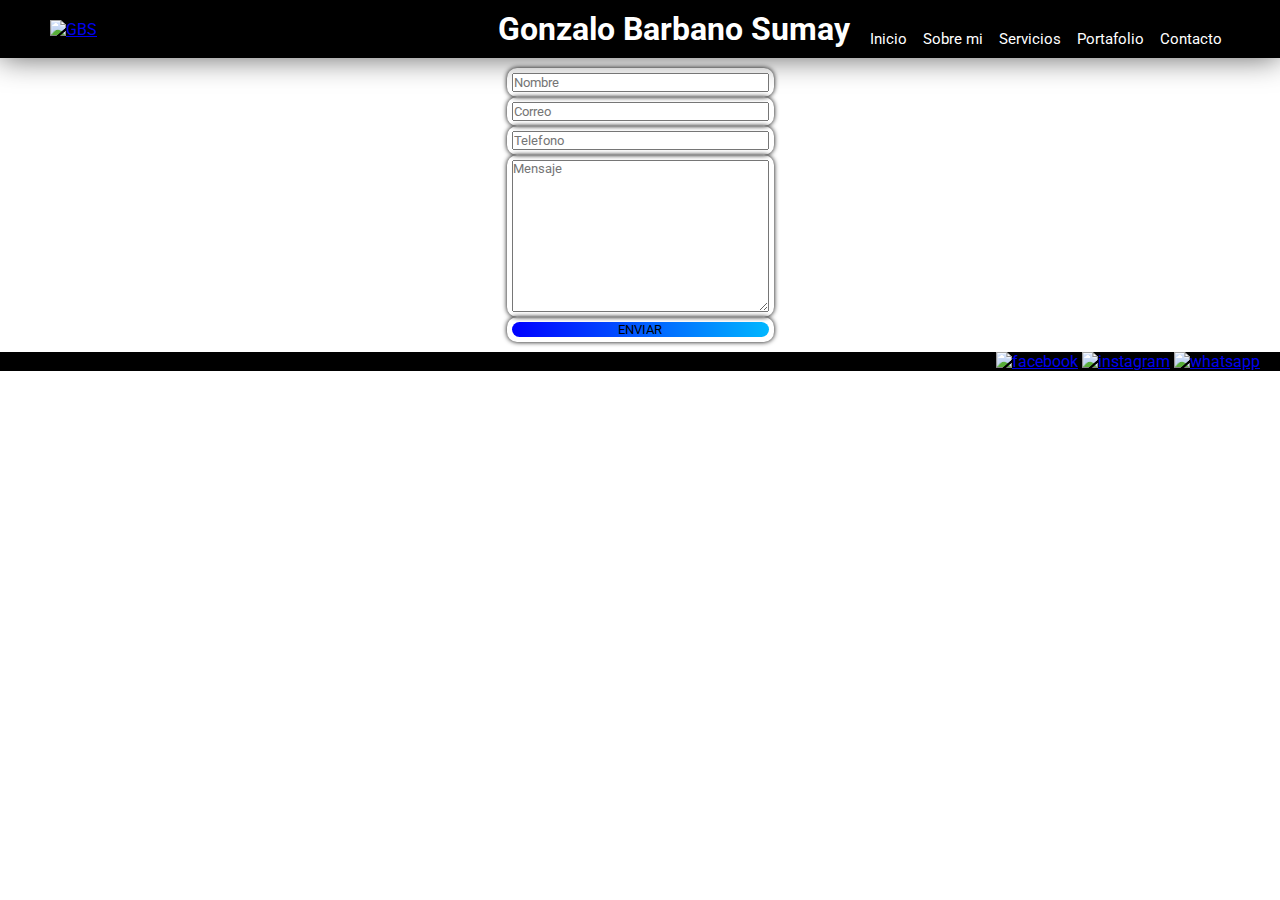
==== pages/contacto.html @ 93b74179 "menu hamburguesa" ====
<!DOCTYPE html>
<html lang="en">
<head>
    <meta charset="UTF-8">
    <meta http-equiv="X-UA-Compatible" content="IE=edge">
    <meta name="viewport" content="width=device-width, initial-scale=1.0">
    <title>GBS-WebSite</title>
    <link rel="icon" href="../img/favicon1.png">
    <!--BOOTSTRAP-->
    <link href="https://cdn.jsdelivr.net/npm/bootstrap@5.3.0/dist/css/bootstrap.min.css" rel="stylesheet"                       integrity="sha384-9ndCyUaIbzAi2FUVXJi0CjmCapSmO7SnpJef0486qhLnuZ2cdeRhO02iuK6FUUVM" crossorigin="anonymous">
    <script src="https://cdn.jsdelivr.net/npm/bootstrap@5.3.0/dist/js/bootstrap.bundle.min.js" integrity="sha384-geWF76RCwLtnZ8qwWowPQNguL3RmwHVBC9FhGdlKrxdiJJigb/j/68SIy3Te4Bkz" crossorigin="anonymous"></script>  
    <script src="https://kit.fontawesome.com/e5ccbcb6f6.js" crossorigin="anonymous"></script>
    <!--ESTILOS-->
    <link rel="stylesheet" href="../css/estilos.css">
</head>
<body>
    <!--CABECERA-->
    <header>
        <div class="respmenu">
            <a href="../index.html"> <img src="../img/logo.jpg" width="200" height="110" alt="GBS"></a> 
            <h1>Gonzalo Barbano Sumay</h1>
            <input type="checkbox">
            <i class="fas fa-bars"></i>
            <i class="fas fa-times"></i>
            <nav class="celular">
                <ul>
                    <li><a class="nav-item" href="../index.html">Inicio</a></li>
                    <li><a class="nav-item" href="./sobre mi.html">Sobre mi</a></li>
                    <li><a class="nav-item" href="./servicios.html">Servicios</a></li>
                    <li><a class="nav-item" href="./portafolio.html">Portafolio</a></li>
                    <li><a class="nav-item" href="./contacto.html">Contacto</a></li>
                </ul>
            </nav>
        </div>
    <!--NAVEGACION-->
        <nav>
            <ul>
                <li><a class="nav-item" href="../index.html">Inicio</a></li>
                <li><a class="nav-item" href="./sobre mi.html">Sobre mi</a></li>
                <li><a class="nav-item" href="./servicios.html">Servicios</a></li>
                <li><a class="nav-item" href="./portafolio.html">Portafolio</a></li>
                <li><a class="nav-item" href="./contacto.html">Contacto</a></li>
            </ul>
        </nav>
    </header>    
    <!--PRINCIPAL-->
    <!--FORMULARIO-->
    <main class="contacto">
        <form action="">
            <div>
                <input type="text" placeholder="Nombre" required name="name">
            </div>
            <div>
                <input type="email" placeholder="Correo" required name="email">
            </div>
            <div>
                <input type="tel" placeholder="Telefono" required name="tel">
            </div>
            <div>
                <textarea placeholder="Mensaje" id="" cols="30" rows="10"></textarea>
            </div>
            <div><button type="submit">ENVIAR</button></div>
        </form>
    </main>
    <!--FOOTER-->
    <footer>
        <div>
            <a href="https://www.facebook.com/" target="_blank"> <img src="../img/facebook.png" alt="facebook"></a>
            <a href="https://www.instagram.com/" target="_blank"> <img src="../img/instagram.png" alt="instagram"></a>
            <a href="https://web.whatsapp.com/" target="_blank"> <img src="../img/whatsapp.png" alt="whatsapp"></a>
        </div>
    </footer>
</body>
</html>
---- css/estilos.css ----
@import url("https://fonts.googleapis.com/css2?family=Roboto:ital,wght@0,400;0,700;1,700&display=swap");
/*VARIABLES*/ /*HTML*/
* {
  margin: 0;
  padding: 0;
  box-sizing: border-box;
}

*, *::before, *::after {
  box-sizing: inherit;
}

* {
  font-family: "Roboto", sans-serif;
}

/*HEADER*/
ul li {
  list-style-type: none;
}
ul li a {
  text-decoration: none;
  color: white;
}

header {
  display: flex;
  justify-content: space-between;
  padding: 10px 50px;
  background-color: black;
  box-shadow: 0 0 30px rgb(97, 97, 97);
}
header div {
  width: 800px;
  color: white;
  display: flex;
  align-items: center;
  justify-content: space-between;
}
header div nav {
  display: none;
}
header div input {
  display: none;
}
header div .fas {
  display: none;
}
header nav {
  display: flex;
  align-items: end;
}
header nav ul {
  font-size: 15px;
  display: flex;
  flex-direction: row;
  justify-content: flex-end;
  align-items: center;
  flex-wrap: wrap;
}

.nav-item {
  padding: 8px;
}

/*MAIN INDEX*/
.inicio {
  height: 100vh;
  width: 100%;
  display: flex;
  flex-direction: column;
  justify-content: center;
  align-items: center;
}
.inicio div h2 {
  height: 200px;
  width: 700px;
  font-size: 30px;
  text-align: center;
  display: flex;
  flex-direction: row;
  justify-content: center;
  align-items: center;
  font-style: italic;
}
.inicio div p {
  height: 200px;
  width: 500px;
  font-size: 20px;
  text-align: center;
  display: flex;
  flex-direction: row;
  justify-content: center;
  align-items: center;
}

.index {
  box-shadow: 0 0 30px rgb(97, 97, 97);
}

/*MAIN SOBRE MI*/
.sobremi {
  display: flex;
  justify-content: center;
}
.sobremi section {
  width: 80%;
  padding: 15px;
  display: flex;
  flex-direction: column;
  justify-content: center;
  align-items: center;
}
.sobremi section div h2 {
  font-size: 40px;
  text-align: center;
}

.quiensoy {
  height: 50px;
  padding: 10px;
}

#yo {
  font-size: 20px;
  display: flex;
  flex-direction: row;
  justify-content: center;
  align-items: center;
  text-align: center;
}
#yo div img {
  box-shadow: 0 0 30px rgb(97, 97, 97);
  padding: 5px;
  margin-right: 20px;
}

#html {
  font-size: 20px;
  display: flex;
  flex-direction: row-reverse;
  justify-content: center;
  align-items: center;
  text-align: center;
}
#html div img {
  box-shadow: 0 0 30px rgb(97, 97, 97);
  padding: 5px;
  margin-left: 20px;
}

.elegirme {
  height: 50px;
  padding: 10px;
}

#sobremi {
  font-size: 20px;
  text-align: left;
}

.lista {
  list-style-type: circle;
}

/*MAIN SERVICIOS*/
.servicios {
  height: 100vw;
  display: flex;
  justify-content: center;
}
.servicios section {
  height: 80%;
  width: 80%;
  display: grid;
  padding: 50px 0;
  grid-template-columns: repeat(3, 1fr);
  column-gap: 15px;
}
.servicios section div {
  height: 90%;
  width: 90% px;
  box-shadow: 0 0 5px;
  border-radius: 5px;
  display: flex;
  flex-direction: column;
  justify-content: space-around;
  align-items: center;
}
.servicios section div img {
  border-radius: 15px;
}
.servicios section div h3 {
  text-align: center;
  font-size: 30px;
}
.servicios section div p {
  text-align: center;
  font-size: 20px;
}
.servicios section .informacion:hover {
  background-color: rgb(223, 223, 223);
}

/*MAIN PORTAFOLIO*/
.portafolio {
  display: flex;
  justify-content: center;
}
.portafolio section {
  width: 80%;
  display: grid;
  padding: 50px 0;
  grid-template-columns: repeat(3, 1fr);
  grid-template-rows: repeat(2, 50%);
  column-gap: 20px;
  row-gap: 20px;
}
.portafolio section .card {
  box-shadow: 0 0 30px rgb(97, 97, 97);
  border-radius: 5px;
}
.portafolio section .card .description, .portafolio section .card div {
  padding: 10px 20px;
}
.portafolio section .card .description h3 {
  text-align: center;
}
.portafolio section .card div button {
  width: 100%;
  height: 30px;
  background-color: black;
  border: 1px solid black;
  border-radius: 5px;
  color: white;
  cursor: pointer;
}
.portafolio section .card div button:hover {
  background-color: rgb(51, 51, 51);
}
.portafolio section .card:hover {
  transition: 1s;
  transform: scale(1.1);
}

/*MAIN CONTACTO*/
.contacto {
  display: flex;
  justify-content: center;
}
.contacto form {
  padding: 10px;
}
.contacto form div {
  border-radius: 10px;
  font-size: 30px;
  box-shadow: 0 0 5px;
  display: flex;
  flex-direction: column;
  justify-content: space-evenly;
  flex-wrap: wrap;
  padding: 5px;
}
.contacto form div:hover {
  transition: 1s;
  transform: scale(1.1);
}
.contacto form div button {
  border-radius: 10px;
  border: none;
  background: linear-gradient(to right, blue, rgb(0, 183, 255));
}
.contacto form div button:hover {
  background: linear-gradient(to right, rgba(0, 0, 219, 0.775), rgba(0, 143, 199, 0.778));
}

/*FOOTER*/
footer {
  height: auto;
  width: 100%;
  background-color: black;
  display: flex;
  justify-content: flex-end;
}

footer div {
  margin-right: 20px;
}

/* MEDIA */
@media (min-width: 300px) and (max-width: 480px) {
  /* MEDIA HEADER*/
  header nav, h1 {
    display: none;
  }
  header div {
    display: flex;
    flex-direction: row;
    align-items: center;
    color: white;
    background: black;
    min-height: 40x;
  }
  header div img {
    width: 200px;
    height: 150px;
    padding-left: 50px;
  }
  header div input {
    display: block;
    position: absolute;
    box-sizing: border-box;
    width: 30px;
    height: 30px;
    opacity: 0;
  }
  header div .fas {
    display: block;
    position: absolute;
    width: 30px;
    height: 30px;
    font-size: 30px;
    pointer-events: none;
  }
  header div nav {
    display: none;
  }
  .respmenu input:checked ~ nav {
    display: block;
  }
  .respmenu input:checked ~ .fa-bars {
    display: none;
  }
  .respmenu input:not(:checked) ~ .fa-times {
    display: none;
  }
  /* MEDIA INDEX*/
  .inicio div h2 {
    width: 90%;
    font-size: 24px;
  }
  .inicio div p {
    width: 90%;
    font-size: 16px;
  }
  /* MEDIA SOBREMII*/
  .sobremi section div h2 {
    font-size: 24px;
  }
  .sobremi section div p {
    font-size: 16px;
    padding: 10px;
  }
  /* MEDIA SERVICIOS*/
  .servicios {
    height: auto;
    display: block;
    padding: 30px;
  }
  .servicios section {
    grid-template-columns: 1fr;
    height: auto;
    width: 100%;
    padding: 0;
    justify-items: center;
  }
  .servicios section div {
    height: auto;
    width: 90%;
    margin-bottom: 20px;
  }
  .servicios section div img {
    border-radius: 0;
  }
  .servicios section div h3 {
    font-size: 20px;
  }
  .servicios section div p {
    font-size: 16px;
  }
  .servicios section.informacion:hover {
    display: none;
  }
  /* MEDIA PORTAFOLIO*/
  .portafolio {
    display: block;
    padding: 20px;
  }
  .portafolio section {
    width: 100%;
    padding: 0;
    grid-template-columns: 1fr;
    grid-template-rows: repeat(6, auto);
    column-gap: 0;
    row-gap: 10px;
  }
  .portafolio section .card {
    box-shadow: 0 0 30px rgb(97, 97, 97);
    border-radius: 5px;
    margin-bottom: 20px;
  }
  .portafolio section .card .imagen {
    display: flex;
    justify-content: center;
  }
  .portafolio section .card .description, .portafolio section .card div {
    padding: 10px;
  }
  .portafolio section .card div button {
    height: 25px;
    font-size: 15px;
  }
  .portafolio section .card .description h3 {
    font-size: 20px;
  }
  .portafolio section .card:hover {
    display: none;
  }
  /* MEDIA CONTACTO*/
  .contacto {
    display: block;
    padding: 20px;
  }
  .contacto form div {
    font-size: 20px;
    margin-bottom: 20px;
  }
  .contacto form div button {
    font-size: 15px;
    height: 30px;
  }
  .contacto form div:hover {
    display: none;
  }
  /* MEDIA FOOTER*/
  footer {
    display: flex;
    justify-content: center;
  }
}

/*# sourceMappingURL=estilos.css.map */
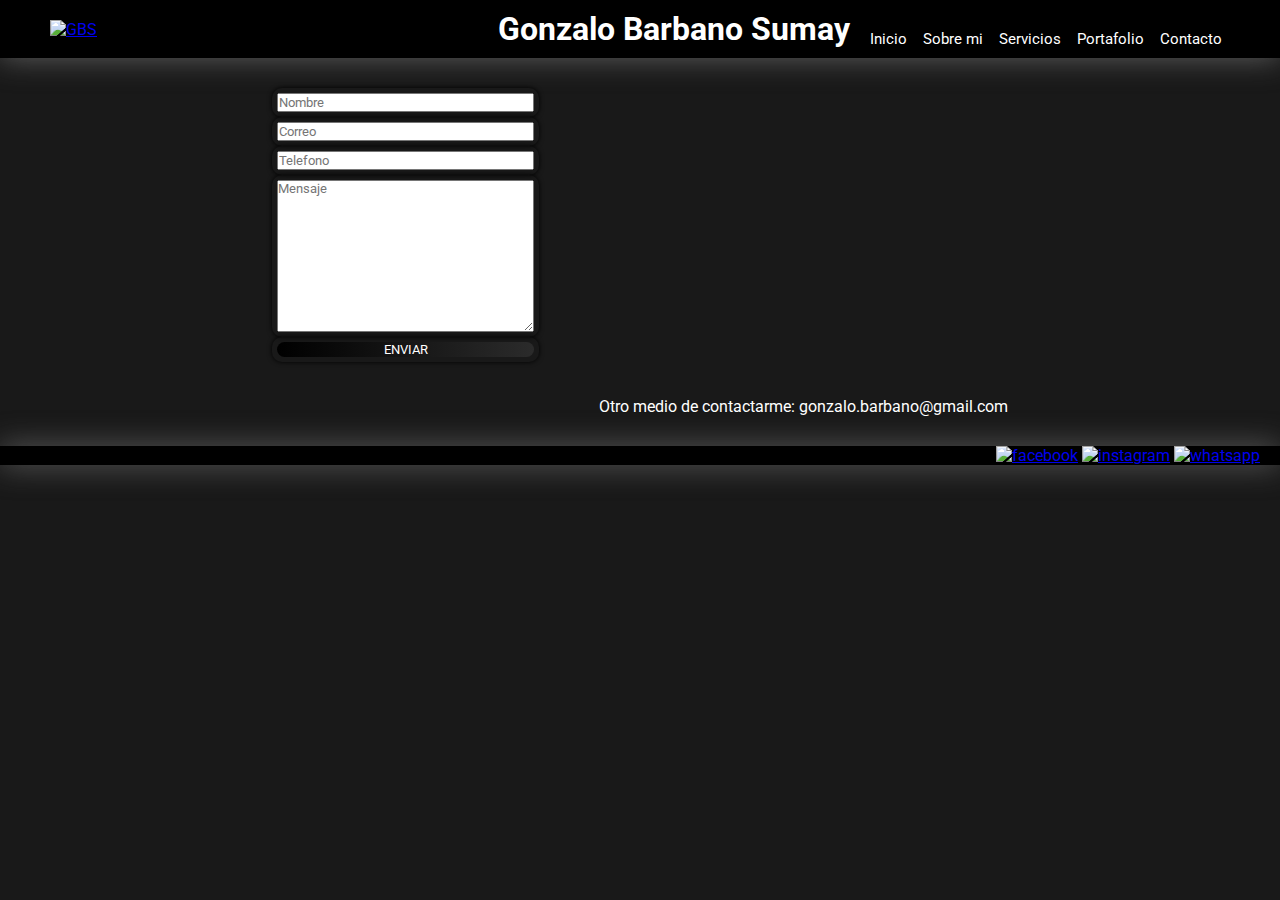
==== commit c08799c9: "Ultima correccion" ====
--- a/pages/contacto.html
+++ b/pages/contacto.html
@@ -15,14 +15,26 @@
 </head>
 <body>
     <!--CABECERA-->
-    <header>
-        <div class="respmenu">
-            <a href="../index.html"> <img src="../img/logo.jpg" width="200" height="110" alt="GBS"></a> 
-            <h1>Gonzalo Barbano Sumay</h1>
-            <input type="checkbox">
-            <i class="fas fa-bars"></i>
-            <i class="fas fa-times"></i>
-            <nav class="celular">
+    <div class="container">
+        <header>
+            <div class="respmenu">
+                <a href="../index.html"> <img src="../img/logo.jpg" width="200" height="110" alt="GBS"></a> 
+                <h1>Gonzalo Barbano Sumay</h1>
+                <input type="checkbox">
+                <i class="fas fa-bars"></i>
+                <i class="fas fa-times"></i>
+                <nav class="celular">
+                    <ul>
+                        <li><a class="nav-item" href="../index.html">Inicio</a></li>
+                        <li><a class="nav-item" href="./sobre mi.html">Sobre mi</a></li>
+                        <li><a class="nav-item" href="./servicios.html">Servicios</a></li>
+                        <li><a class="nav-item" href="./portafolio.html">Portafolio</a></li>
+                        <li><a class="nav-item" href="./contacto.html">Contacto</a></li>
+                    </ul>
+                </nav>
+            </div>
+            <!--NAVEGACION-->
+            <nav>
                 <ul>
                     <li><a class="nav-item" href="../index.html">Inicio</a></li>
                     <li><a class="nav-item" href="./sobre mi.html">Sobre mi</a></li>
@@ -31,37 +43,32 @@
                     <li><a class="nav-item" href="./contacto.html">Contacto</a></li>
                 </ul>
             </nav>
-        </div>
-    <!--NAVEGACION-->
-        <nav>
-            <ul>
-                <li><a class="nav-item" href="../index.html">Inicio</a></li>
-                <li><a class="nav-item" href="./sobre mi.html">Sobre mi</a></li>
-                <li><a class="nav-item" href="./servicios.html">Servicios</a></li>
-                <li><a class="nav-item" href="./portafolio.html">Portafolio</a></li>
-                <li><a class="nav-item" href="./contacto.html">Contacto</a></li>
-            </ul>
-        </nav>
     </header>    
     <!--PRINCIPAL-->
     <!--FORMULARIO-->
-    <main class="contacto">
-        <form action="">
-            <div>
-                <input type="text" placeholder="Nombre" required name="name">
+    <section>
+        <main class="contacto">
+            <form>
+                <div>
+                    <input type="text" placeholder="Nombre" required name="name">
+                </div>
+                <div>
+                    <input type="email" placeholder="Correo" required name="email">
+                </div>
+                <div>
+                    <input type="tel" placeholder="Telefono" required name="tel">
+                </div>
+                <div>
+                    <textarea placeholder="Mensaje" id="" cols="30" rows="10"></textarea>
+                </div>
+                <div><button type="submit">ENVIAR</button></div>
+            </form>
+            <div class="ubicacion">
+                <iframe src="https://www.google.com/maps/embed?pb=!1m17!1m12!1m3!1d667.671880428225!2d-68.56462087706369!3d-31.553947222601913!2m3!1f0!2f0!3f0!3m2!1i1024!2i768!4f13.1!3m2!1m1!2zMzHCsDMzJzE0LjgiUyA2OMKwMzMnNTMuNSJX!5e0!3m2!1ses!2sar!4v1693002200851!5m2!1ses!2sar" width="300" height="300" style="border:0;" allowfullscreen="" loading="lazy" referrerpolicy="no-referrer-when-downgrade"></iframe>
+                <p>Otro medio de contactarme: gonzalo.barbano@gmail.com</p>
             </div>
-            <div>
-                <input type="email" placeholder="Correo" required name="email">
-            </div>
-            <div>
-                <input type="tel" placeholder="Telefono" required name="tel">
-            </div>
-            <div>
-                <textarea placeholder="Mensaje" id="" cols="30" rows="10"></textarea>
-            </div>
-            <div><button type="submit">ENVIAR</button></div>
-        </form>
-    </main>
+        </main>
+    </section>
     <!--FOOTER-->
     <footer>
         <div>
@@ -70,5 +77,6 @@
             <a href="https://web.whatsapp.com/" target="_blank"> <img src="../img/whatsapp.png" alt="whatsapp"></a>
         </div>
     </footer>
+</div>
 </body>
 </html>--- a/css/estilos.css
+++ b/css/estilos.css
@@ -1,5 +1,10 @@
 @import url("https://fonts.googleapis.com/css2?family=Roboto:ital,wght@0,400;0,700;1,700&display=swap");
-/*VARIABLES*/ /*HTML*/
+/*VARIABLES*/
+body {
+  background-color: rgb(25, 25, 25);
+}
+
+/*HTML*/
 * {
   margin: 0;
   padding: 0;
@@ -72,7 +77,11 @@
   justify-content: center;
   align-items: center;
 }
+.inicio div {
+  background-color: black;
+}
 .inicio div h2 {
+  color: white;
   height: 200px;
   width: 700px;
   font-size: 30px;
@@ -84,6 +93,7 @@
   font-style: italic;
 }
 .inicio div p {
+  color: white;
   height: 200px;
   width: 500px;
   font-size: 20px;
@@ -114,11 +124,13 @@
 .sobremi section div h2 {
   font-size: 40px;
   text-align: center;
+  color: white;
 }
 
 .quiensoy {
   height: 50px;
   padding: 10px;
+  margin: 10px;
 }
 
 #yo {
@@ -128,6 +140,8 @@
   justify-content: center;
   align-items: center;
   text-align: center;
+  color: white;
+  margin: 10px;
 }
 #yo div img {
   box-shadow: 0 0 30px rgb(97, 97, 97);
@@ -142,6 +156,8 @@
   justify-content: center;
   align-items: center;
   text-align: center;
+  color: white;
+  margin: 10px;
 }
 #html div img {
   box-shadow: 0 0 30px rgb(97, 97, 97);
@@ -150,56 +166,41 @@
 }
 
 .elegirme {
-  height: 50px;
+  height: 100%;
   padding: 10px;
+  margin: 10px;
 }
 
 #sobremi {
   font-size: 20px;
   text-align: left;
+  color: white;
+  margin: 10px;
 }
 
 .lista {
+  color: white;
   list-style-type: circle;
 }
 
 /*MAIN SERVICIOS*/
 .servicios {
-  height: 100vw;
-  display: flex;
-  justify-content: center;
+  display: flex;
+  justify-content: center;
+  height: 100vh;
 }
 .servicios section {
-  height: 80%;
   width: 80%;
   display: grid;
-  padding: 50px 0;
+  padding: 40px 0;
+  padding-top: 100px;
   grid-template-columns: repeat(3, 1fr);
-  column-gap: 15px;
-}
-.servicios section div {
-  height: 90%;
-  width: 90% px;
-  box-shadow: 0 0 5px;
+  grid-template-rows: repeat(1, 85%);
+  column-gap: 20px;
+}
+.servicios section .card {
+  box-shadow: 0 0 30px rgb(97, 97, 97);
   border-radius: 5px;
-  display: flex;
-  flex-direction: column;
-  justify-content: space-around;
-  align-items: center;
-}
-.servicios section div img {
-  border-radius: 15px;
-}
-.servicios section div h3 {
-  text-align: center;
-  font-size: 30px;
-}
-.servicios section div p {
-  text-align: center;
-  font-size: 20px;
-}
-.servicios section .informacion:hover {
-  background-color: rgb(223, 223, 223);
 }
 
 /*MAIN PORTAFOLIO*/
@@ -210,7 +211,9 @@
 .portafolio section {
   width: 80%;
   display: grid;
-  padding: 50px 0;
+  margin: 20px;
+  padding-top: 20px;
+  padding-bottom: 40px;
   grid-template-columns: repeat(3, 1fr);
   grid-template-rows: repeat(2, 50%);
   column-gap: 20px;
@@ -219,24 +222,20 @@
 .portafolio section .card {
   box-shadow: 0 0 30px rgb(97, 97, 97);
   border-radius: 5px;
-}
-.portafolio section .card .description, .portafolio section .card div {
-  padding: 10px 20px;
-}
-.portafolio section .card .description h3 {
-  text-align: center;
-}
-.portafolio section .card div button {
-  width: 100%;
+  align-items: center;
+}
+.portafolio section .card .btn {
+  justify-content: center;
+  width: 80%;
   height: 30px;
-  background-color: black;
   border: 1px solid black;
   border-radius: 5px;
   color: white;
   cursor: pointer;
-}
-.portafolio section .card div button:hover {
-  background-color: rgb(51, 51, 51);
+  background: linear-gradient(to right, black, rgb(43, 43, 43));
+}
+.portafolio section .card .btn:hover {
+  background: linear-gradient(to right, rgb(23, 23, 23), rgb(9, 7, 7));
 }
 .portafolio section .card:hover {
   transition: 1s;
@@ -248,7 +247,17 @@
   display: flex;
   justify-content: center;
 }
+.contacto .ubicacion {
+  margin: 20px;
+  padding: 10px;
+}
+.contacto .ubicacion p {
+  color: white;
+  text-align: center;
+  margin-top: 5px;
+}
 .contacto form {
+  margin: 20px;
   padding: 10px;
 }
 .contacto form div {
@@ -261,17 +270,14 @@
   flex-wrap: wrap;
   padding: 5px;
 }
-.contacto form div:hover {
-  transition: 1s;
-  transform: scale(1.1);
-}
 .contacto form div button {
   border-radius: 10px;
+  color: white;
   border: none;
-  background: linear-gradient(to right, blue, rgb(0, 183, 255));
+  background: linear-gradient(to right, black, rgb(43, 43, 43));
 }
 .contacto form div button:hover {
-  background: linear-gradient(to right, rgba(0, 0, 219, 0.775), rgba(0, 143, 199, 0.778));
+  background: linear-gradient(to right, rgb(23, 23, 23), rgb(9, 7, 7));
 }
 
 /*FOOTER*/
@@ -281,6 +287,7 @@
   background-color: black;
   display: flex;
   justify-content: flex-end;
+  box-shadow: 0 0 30px rgb(97, 97, 97);
 }
 
 footer div {
@@ -289,6 +296,15 @@
 
 /* MEDIA */
 @media (min-width: 300px) and (max-width: 480px) {
+  * {
+    margin: 0;
+    padding: 0;
+    box-sizing: border-box;
+  }
+  .container {
+    max-width: 100%;
+    grid-template-columns: repeat(1, 1fr);
+  }
   /* MEDIA HEADER*/
   header nav, h1 {
     display: none;
@@ -299,31 +315,34 @@
     align-items: center;
     color: white;
     background: black;
-    min-height: 40x;
+    min-height: 40px;
   }
   header div img {
-    width: 200px;
+    width: 100%;
     height: 150px;
-    padding-left: 50px;
   }
   header div input {
     display: block;
     position: absolute;
     box-sizing: border-box;
-    width: 30px;
+    width: 20%;
     height: 30px;
     opacity: 0;
   }
   header div .fas {
     display: block;
     position: absolute;
-    width: 30px;
+    width: 100%;
     height: 30px;
     font-size: 30px;
     pointer-events: none;
   }
   header div nav {
     display: none;
+    text-align: center;
+    width: 100%;
+    position: relative;
+    right: 10%;
   }
   .respmenu input:checked ~ nav {
     display: block;
@@ -336,7 +355,7 @@
   }
   /* MEDIA INDEX*/
   .inicio div h2 {
-    width: 90%;
+    width: 100%;
     font-size: 24px;
   }
   .inicio div p {
@@ -344,38 +363,52 @@
     font-size: 16px;
   }
   /* MEDIA SOBREMII*/
+  .sobremi #html {
+    background-image: url(../img/yo.jpg);
+    background-size: cover;
+    background-repeat: no-repeat;
+    font-size: 16px;
+    color: rgba(0, 0, 0, 0.012);
+  }
+  .sobremi section .img {
+    display: none;
+  }
   .sobremi section div h2 {
     font-size: 24px;
   }
   .sobremi section div p {
     font-size: 16px;
-    padding: 10px;
   }
   /* MEDIA SERVICIOS*/
   .servicios {
-    height: auto;
-    display: block;
-    padding: 30px;
+    height: 1440px;
+    padding: 20px;
   }
   .servicios section {
+    width: 100%;
+    padding: 0;
+    display: grid;
     grid-template-columns: 1fr;
-    height: auto;
-    width: 100%;
-    padding: 0;
-    justify-items: center;
-  }
-  .servicios section div {
-    height: auto;
-    width: 90%;
+    grid-template-rows: repeat(3, auto);
+    column-gap: 0;
+    row-gap: 10px;
+  }
+  .servicios section .card {
+    display: flex;
+    justify-content: center;
+    box-shadow: 0 0 30px rgb(97, 97, 97);
+    border-radius: 5px;
     margin-bottom: 20px;
   }
-  .servicios section div img {
-    border-radius: 0;
-  }
-  .servicios section div h3 {
+  .servicios section .card .imagen {
+    max-width: 100%;
+    display: flex;
+    justify-content: center;
+  }
+  .servicios section .card h3 {
     font-size: 20px;
   }
-  .servicios section div p {
+  .servicios section .card p {
     font-size: 16px;
   }
   .servicios section.informacion:hover {
@@ -383,7 +416,6 @@
   }
   /* MEDIA PORTAFOLIO*/
   .portafolio {
-    display: block;
     padding: 20px;
   }
   .portafolio section {
@@ -419,7 +451,6 @@
   /* MEDIA CONTACTO*/
   .contacto {
     display: block;
-    padding: 20px;
   }
   .contacto form div {
     font-size: 20px;
